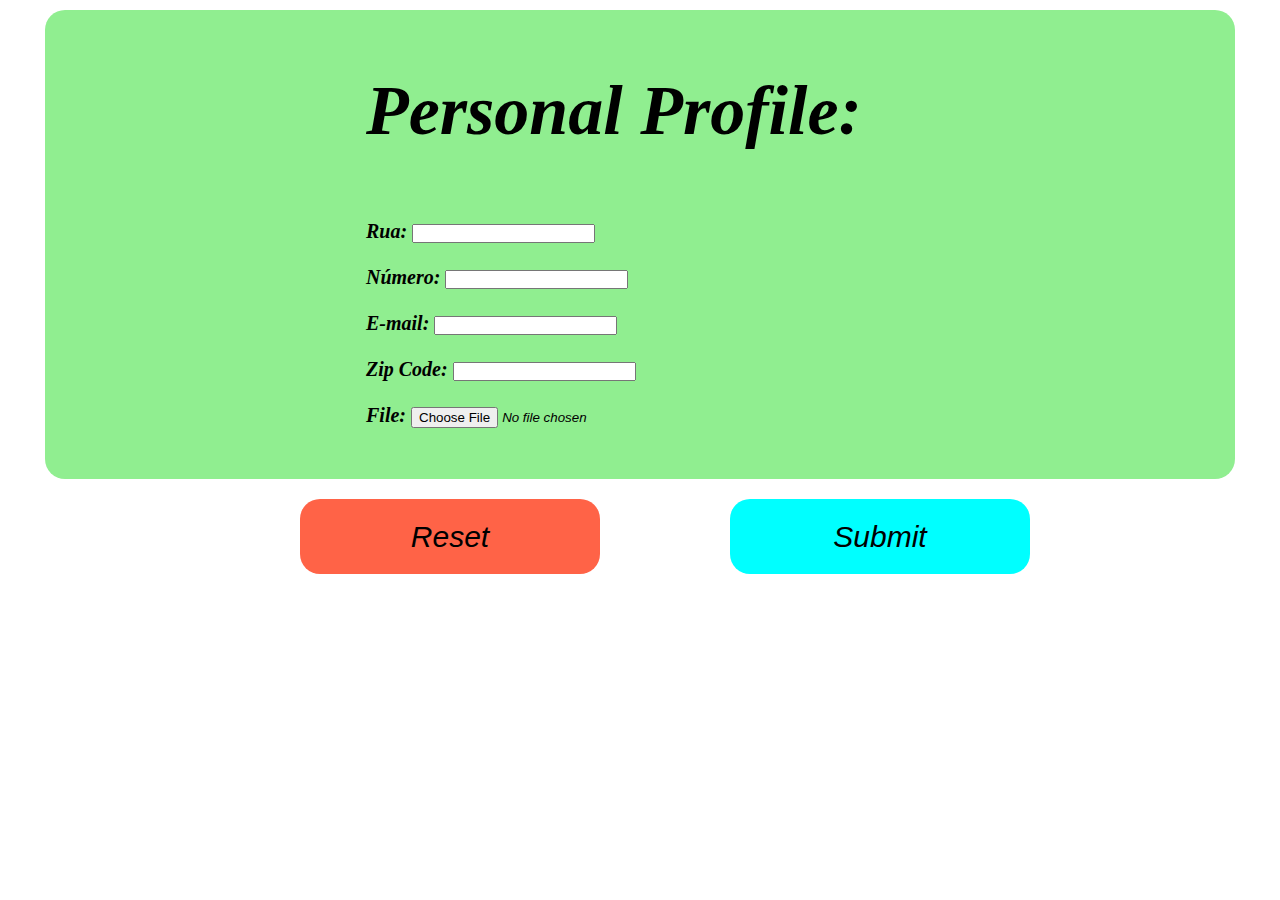
==== index1.html @ 6fec9544 "This is another HTML and CSS testing" ====
<!DOCTYPE html>
<html lang="pt-br">

<head>
    <meta charset="UTF-8">
    <meta name="viewport" content="width=device-width, initial-scale=1.0">
    <link rel="preconnect" href="https://fonts.googleapis.com">
    <link rel="preconnect" href="https://fonts.gstatic.com" crossorigin>
    <link
        href="https://fonts.googleapis.com/css2?family=Dancing+Script:wght@400..700&family=Roboto:ital,wght@0,100;0,300;0,400;0,500;0,700;0,900;1,100;1,300;1,400;1,500;1,700;1,900&display=swap"
        rel="stylesheet">
    <link rel="stylesheet" href="./styles1.css">
    <title>New HTML project - Form</title>
</head>

<body>

    <div class="form">

        <form action="jpeg" method="get" enctype="multipart/form-data">

            <h5>Personal Profile:</h5>

            <br>
            <br>
            <br>


            <label>
                <b>Rua:</b>
                <input type="text" name="street" autocomplete="street-address">
            </label>

            <br>
            <br>

            <label>
                <b>Número:</b>
                <input type="number" name="number">
            </label>

            <br>
            <br>

            <label>
                <b>E-mail:</b>
                <input type="email" name="email" autocomplete="email">
            </label>

            <br>
            <br>

            <label>
                <b>Zip Code:</b>
                <input type="text" name="zipcode">
            </label>

            <br>
            <br>

            <label>
                <b>File:</b>
                <input type="file" name="file">
            </label>

    </div>

        
    <div class="main-button">

        <div class="button-r">

            <button class="button-reset" type="reset">Reset</button>

        </div>


        <br>
        <br>

        <div class="button-s">

            <button class="button-submit" type="submit">Submit</button>

        </div>

    </div>


    </form>

</body>
---- styles1.css ----
* {

    font-style: italic;
    box-sizing: border-box;
    margin: 0;
    padding: 0;

}

form {

    margin:50px;
    margin-left: 25vw;
    margin-top: 60px;
    font-size: 20px;
    
}

h5 {

    font-size: 70px;
    
}

.form {

    background-color:lightgreen;
    padding: 1px;
    margin: 45px;
    margin-top: 10px;
    margin: 10px 45px 10px;
    border-radius: 20px;

}

.main-button {

    white-space: nowrap;
    display:flex;
    
}

.button-reset {

    display: inline-block;
    font-size: 30px;
    font-weight: 20px;
    margin: 10px;
    cursor: pointer;
    background-color:tomato;
    border-radius: 20px;
    width: 300px;
    height: 75px;
    border: 450px;
    margin-top:10px;
    margin-left: 300px;

}

.button-submit {

    display: inline-block;
    background-color:aqua;
    font-size: 30px;
    font-weight: 20px;
    margin: 10px;
    cursor: pointer;
    border-radius: 20px;
    width: 300px;
    height: 75px;
    border: 450px;
    margin-top:10px;
    margin-left: 120px;
    
}
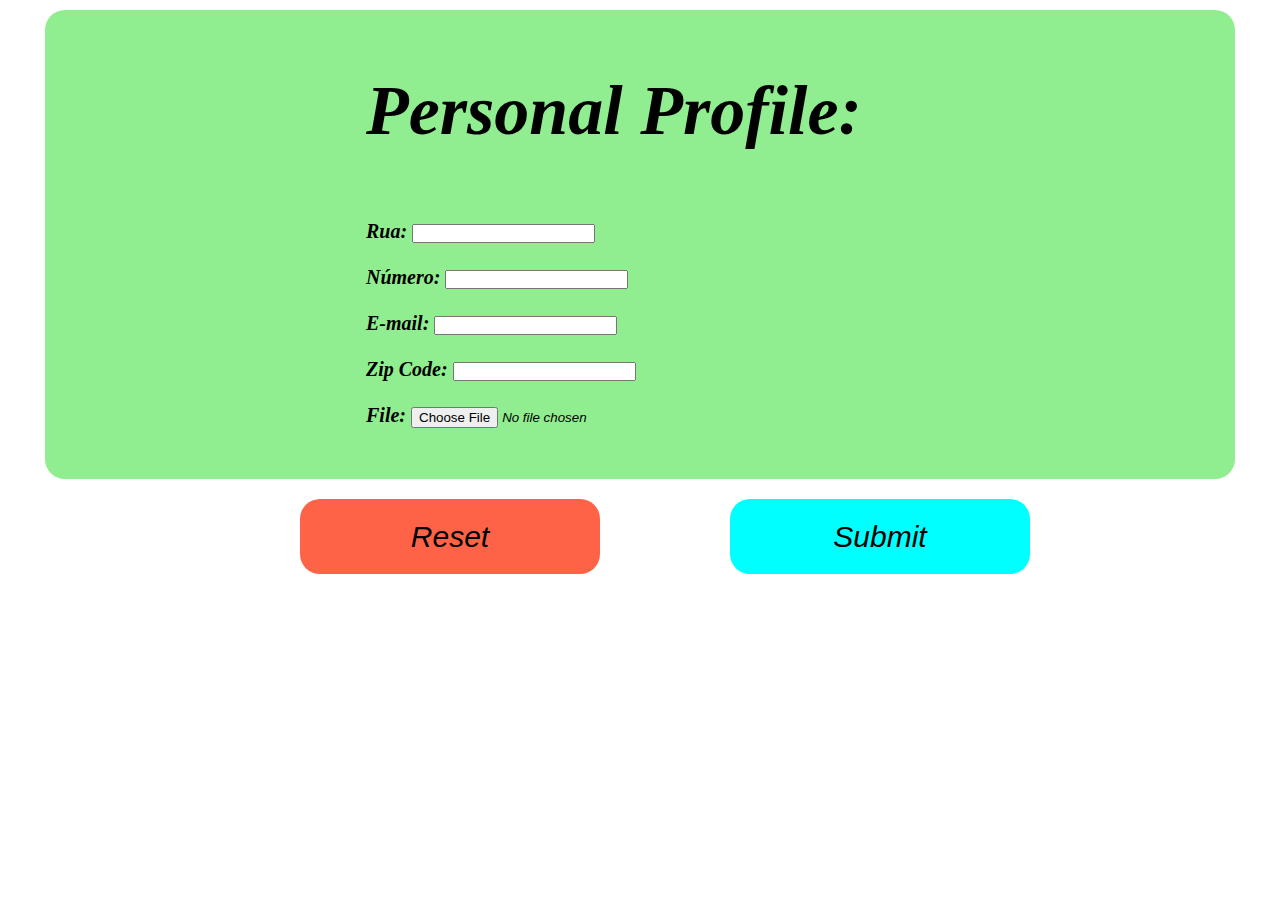
==== commit 06ef730e: "Last updates responsivity." ====
--- a/index1.html
+++ b/index1.html
@@ -58,10 +58,14 @@
             <br>
             <br>
 
+            <div class="file">
+
             <label>
                 <b>File:</b>
-                <input type="file" name="file">
+                <input class="input-file" type="file" name="file">
             </label>
+
+        </div>
 
     </div>
 
--- a/styles1.css
+++ b/styles1.css
@@ -9,22 +9,22 @@
 
 form {
 
-    margin:50px;
+    margin: 50px;
     margin-left: 25vw;
     margin-top: 60px;
     font-size: 20px;
-    
+
 }
 
 h5 {
 
     font-size: 70px;
-    
+
 }
 
 .form {
 
-    background-color:lightgreen;
+    background-color: lightgreen;
     padding: 1px;
     margin: 45px;
     margin-top: 10px;
@@ -36,8 +36,8 @@
 .main-button {
 
     white-space: nowrap;
-    display:flex;
-    
+    display: flex;
+
 }
 
 .button-reset {
@@ -47,12 +47,12 @@
     font-weight: 20px;
     margin: 10px;
     cursor: pointer;
-    background-color:tomato;
+    background-color: tomato;
     border-radius: 20px;
     width: 300px;
     height: 75px;
     border: 450px;
-    margin-top:10px;
+    margin-top: 10px;
     margin-left: 300px;
 
 }
@@ -60,7 +60,7 @@
 .button-submit {
 
     display: inline-block;
-    background-color:aqua;
+    background-color: aqua;
     font-size: 30px;
     font-weight: 20px;
     margin: 10px;
@@ -69,8 +69,91 @@
     width: 300px;
     height: 75px;
     border: 450px;
-    margin-top:10px;
+    margin-top: 10px;
     margin-left: 120px;
-    
+
 }
 
+@media screen and (max-width: 372px) {
+
+    h5 {
+
+        font-size: 30px;
+
+    }
+
+
+    form {
+
+        margin: 10px;
+        margin-left: 10vw;
+        margin-top: 20px;
+        font-size: 10px;
+
+    }
+
+    .form {
+
+        background-color: lightgreen;
+        padding: 1px;
+        margin: 25px;
+        margin-top: 10px;
+        margin: 10px 45px 10px;
+        border-radius: 20px;
+
+    }
+
+    .file {
+
+      margin-top: 20px;
+      font-size: 15px;
+    }
+
+    .input-file {
+
+        font-size: 10px;
+        margin-top: 3px;
+    }
+
+    .main-button {
+
+        white-space: nowrap;
+        display: block;
+
+    }
+
+    .button-reset {
+
+        display: block;
+        font-size: 25px;
+        font-weight: 20px;
+        margin: 10px;
+        cursor: pointer;
+        background-color: tomato;
+        border-radius: 20px;
+        width: 200px;
+        height: 50px;
+        border: 450px;
+        margin-top: 40px;
+        margin-left: 86px;
+
+    }
+
+    .button-submit {
+
+        display: inline-block;
+        background-color: aqua;
+        font-size: 25px;
+        font-weight: 20px;
+        margin: 10px;
+        cursor: pointer;
+        border-radius: 20px;
+        width: 200px;
+        height: 50px;
+        border: 450px;
+        margin-top: -30px;
+        margin-left: 86px;
+
+    }
+
+}